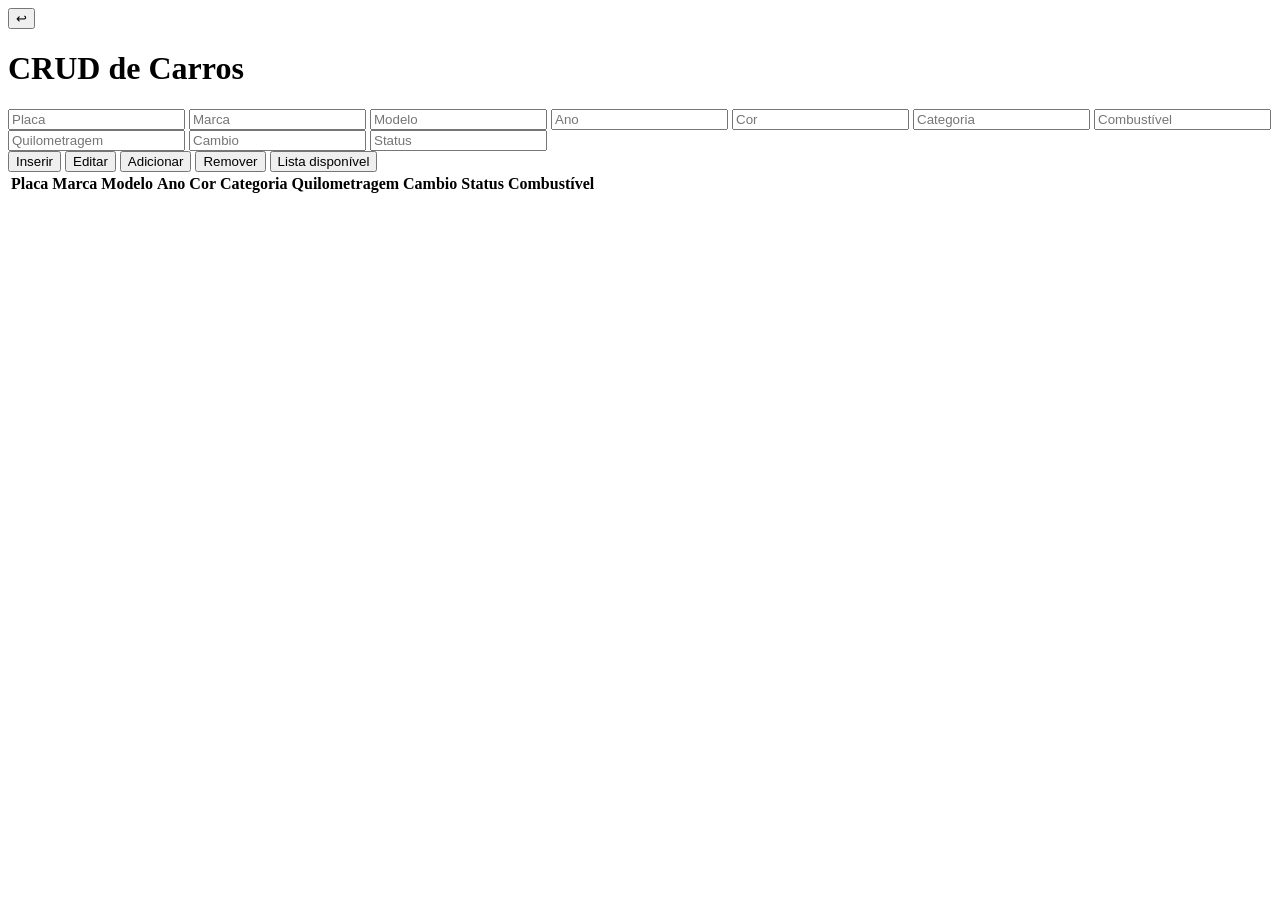
==== src/main/resources/templates/crudCarro.html @ 8a8b63b8 "todo html re-criado, sem funcionalidade" ====
<!DOCTYPE html>
<html lang="en">
<head>
    <meta charset="UTF-8">
    <meta name="viewport" content="width=device-width, initial-scale=1.0">
    <title>CRUD Carros</title>
    <link rel="stylesheet" href="stlye.css">
</head>
<body>
    <button id="voltar" class="btn-voltar">↩</button>
    <h1>CRUD de Carros</h1>

    <div class="form">
        <input type="text" id="placa" placeholder="Placa">
        <input type="text" id="marca" placeholder="Marca">
        <input type="text" id="modelo" placeholder="Modelo">
        <input type="number" id="ano" placeholder="Ano">
        <input type="text" id="cor" placeholder="Cor">
        <input type="text" id="categoria" placeholder="Categoria">
        <input type="text" id="combustivel" placeholder="Combustível">
        <input type="text" id="km" placeholder="Quilometragem">
        <input type="text" id="cambio" placeholder="Cambio">
        <input type="text" id="status" placeholder="Status">
    </div>
    <div class="acao">
        <button onclick="inserirCarro()">Inserir</button>
        <button id="editar">Editar</button>
        <button id="adicionar">Adicionar</button>
        <button id="remover">Remover</button>
        <button id="lista-dispo">Lista disponível</button>
    </div>

    <table>
        <thead>
            <tr>
                <th>Placa</th>
                <th>Marca</th>
                <th>Modelo</th>
                <th>Ano</th>
                <th>Cor</th>
                <th>Categoria</th>
                <th>Quilometragem</th>
                <th>Cambio</th>
                <th>Status</th>
                <th>Combustível</th>
            </tr>
        </thead>
        <tbody id="tabela-carros">

        </tbody>
    </table>
    <script src="script.js"></script>
</body>
</html>
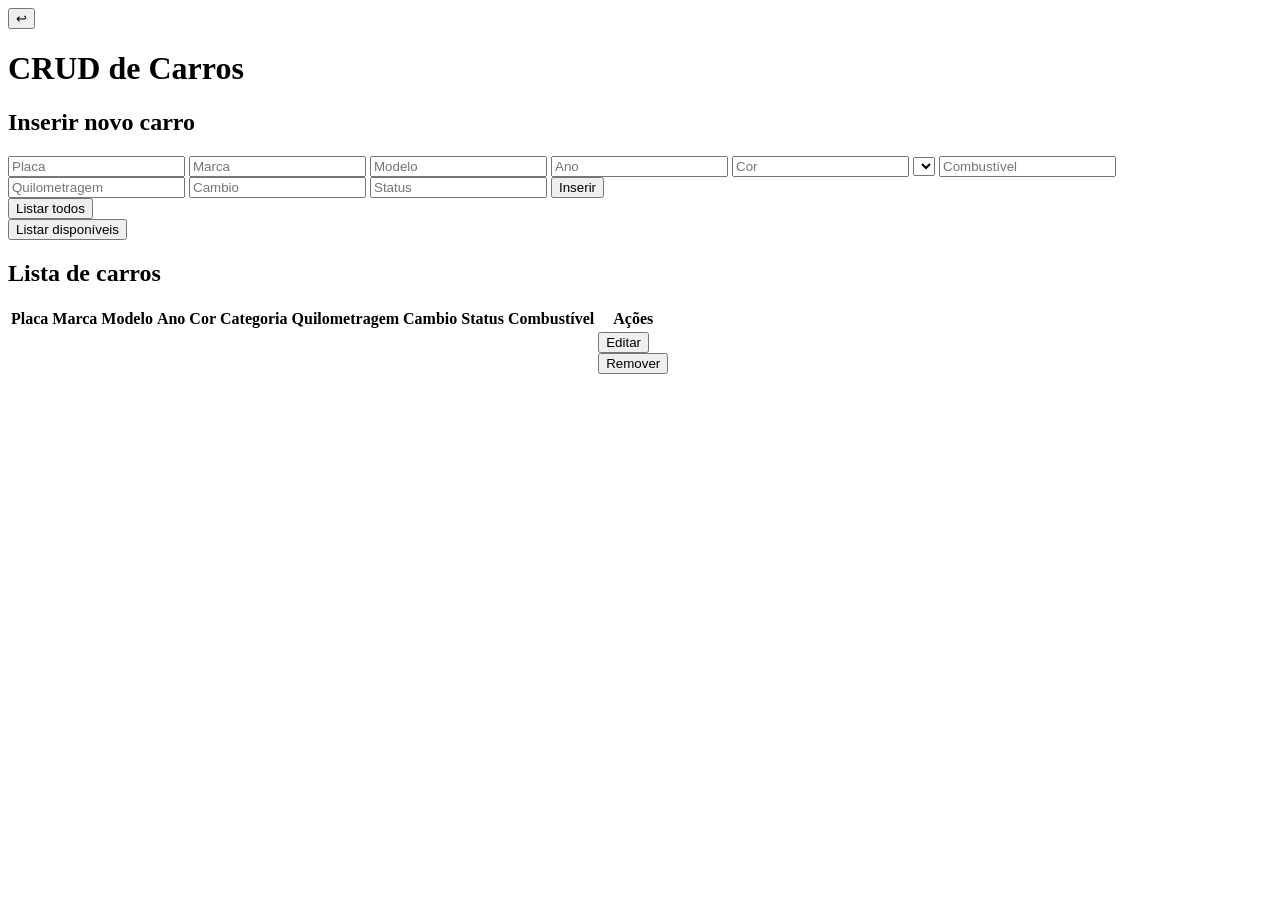
==== commit 386ff76f: "Crud Carro em 'working order'" ====
--- a/src/main/resources/templates/crudCarro.html
+++ b/src/main/resources/templates/crudCarro.html
@@ -1,35 +1,50 @@
 <!DOCTYPE html>
-<html lang="en">
+<html lang="pt-br" xmlns:th="http://www.thymeleaf.org">
 <head>
     <meta charset="UTF-8">
-    <meta name="viewport" content="width=device-width, initial-scale=1.0">
     <title>CRUD Carros</title>
-    <link rel="stylesheet" href="stlye.css">
+    <link rel="stylesheet" th:href="@{/style.css}">
 </head>
 <body>
-    <button id="voltar" class="btn-voltar">↩</button>
+    <button id="voltar" class="btn-voltar" th:onclick="|window.location.href='@{/}'|">↩</button>
     <h1>CRUD de Carros</h1>
 
-    <div class="form">
-        <input type="text" id="placa" placeholder="Placa">
-        <input type="text" id="marca" placeholder="Marca">
-        <input type="text" id="modelo" placeholder="Modelo">
-        <input type="number" id="ano" placeholder="Ano">
-        <input type="text" id="cor" placeholder="Cor">
-        <input type="text" id="categoria" placeholder="Categoria">
-        <input type="text" id="combustivel" placeholder="Combustível">
-        <input type="text" id="km" placeholder="Quilometragem">
-        <input type="text" id="cambio" placeholder="Cambio">
-        <input type="text" id="status" placeholder="Status">
-    </div>
+    <!-- Formulário de Inserção -->
+    <h2>Inserir novo carro</h2>
+    <form th:action="@{/carros/add}" method="post" th:object="${novoCarro}">
+        <input type="text" th:field="*{placa}" placeholder="Placa" required>
+        <input type="text" th:field="*{marca}" placeholder="Marca" required>
+        <input type="text" th:field="*{modelo}" placeholder="Modelo" required>
+        <input type="number" th:field="*{ano}" placeholder="Ano" required>
+        <input type="text" th:field="*{cor}" placeholder="Cor" required>
+        
+        <select th:field="*{categoriaId}">
+    		<option th:each="cat : ${categorias}" 
+            	th:value="${cat.id}" 
+            	th:text="${cat.nome}">
+    		</option>
+		</select>
+
+        <input type="text" th:field="*{combustivel}" placeholder="Combustível" required>
+        <input type="text" th:field="*{kmRodando}" placeholder="Quilometragem" required>
+        <input type="text" th:field="*{cambio}" placeholder="Cambio" required>
+        <input type="text" th:field="*{status}" placeholder="Status" required>
+        <button type="submit">Inserir</button>
+    </form>
+
+    <!-- Botões de Ação -->
     <div class="acao">
-        <button onclick="inserirCarro()">Inserir</button>
-        <button id="editar">Editar</button>
-        <button id="adicionar">Adicionar</button>
-        <button id="remover">Remover</button>
-        <button id="lista-dispo">Lista disponível</button>
+        <form th:action="@{/carros}" method="get">
+            <button type="submit">Listar todos</button>
+        </form>
+
+        <form th:action="@{/carros/disponiveis}" method="get">
+    		<button type="submit">Listar disponíveis</button>
+		</form>
     </div>
 
+    <!-- Tabela de Carros -->
+    <h2>Lista de carros</h2>
     <table>
         <thead>
             <tr>
@@ -43,12 +58,36 @@
                 <th>Cambio</th>
                 <th>Status</th>
                 <th>Combustível</th>
+                <th>Ações</th>
             </tr>
         </thead>
-        <tbody id="tabela-carros">
+        <tbody>
+            <tr th:each="carro : ${carros}">
+                <td th:text="${carro.placa}"></td>
+                <td th:text="${carro.marca}"></td>
+                <td th:text="${carro.modelo}"></td>
+                <td th:text="${carro.ano}"></td>
+                <td th:text="${carro.cor}"></td>
+                <td th:text="${carro.categoria.nome}"></td>
+                <td th:text="${carro.kmRodando}"></td>
+                <td th:text="${carro.cambio}"></td>
+                <td th:text="${carro.status}"></td>
+                <td th:text="${carro.combustivel}"></td>
+                <td>
+                    <!-- Botão Editar -->
+                    <form th:action="@{/carros/update}" method="post" th:object="${carro}">
+                        <input type="hidden" th:field="*{placa}">
+                        <button type="submit">Editar</button>
+                    </form>
 
+                    <!-- Botão Remover -->
+                    <form th:action="@{/carros/delete}" method="post">
+                        <input type="hidden" name="placa" th:value="${carro.placa}">
+                        <button type="submit">Remover</button>
+                    </form>
+                </td>
+            </tr>
         </tbody>
     </table>
-    <script src="script.js"></script>
 </body>
-</html>+</html>
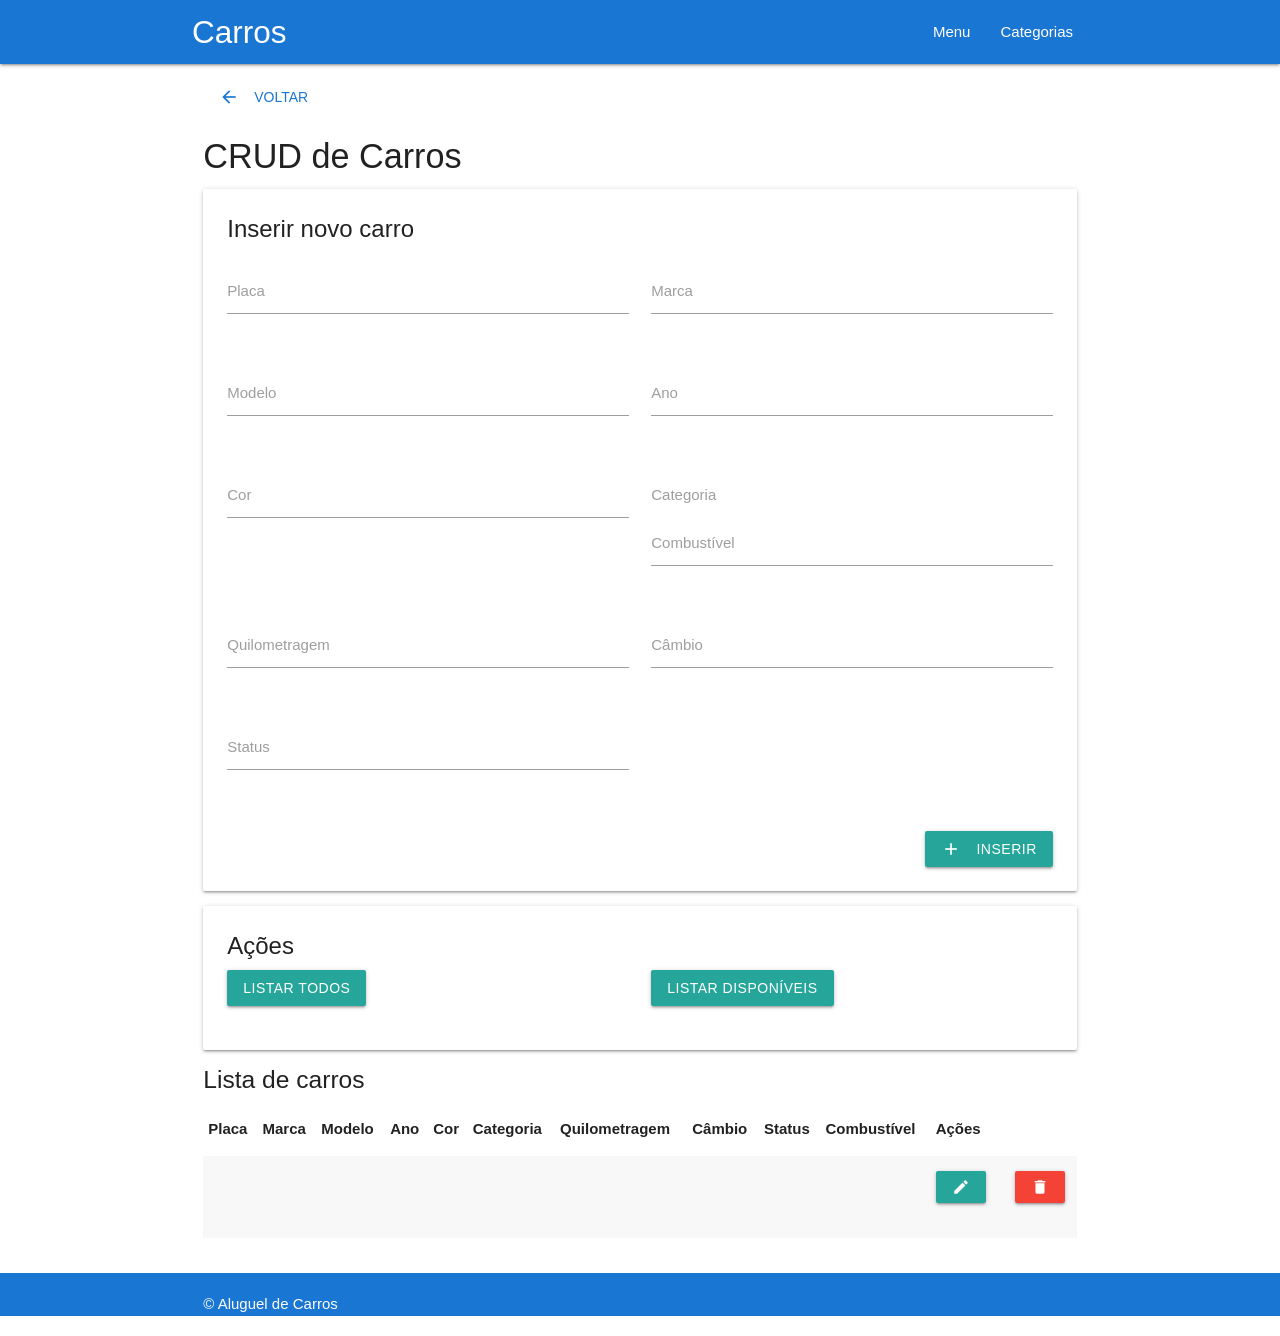
==== commit ced7c187: "Reestruturação, criação de classes e mvn build success" ====
--- a/src/main/resources/templates/crudCarro.html
+++ b/src/main/resources/templates/crudCarro.html
@@ -2,92 +2,180 @@
 <html lang="pt-br" xmlns:th="http://www.thymeleaf.org">
 <head>
     <meta charset="UTF-8">
+    <meta name="viewport" content="width=device-width, initial-scale=1.0">
     <title>CRUD Carros</title>
-    <link rel="stylesheet" th:href="@{/style.css}">
+    <link href="https://fonts.googleapis.com/icon?family=Material+Icons" rel="stylesheet">
+    <link rel="stylesheet" href="https://cdnjs.cloudflare.com/ajax/libs/materialize/1.0.0/css/materialize.min.css">
+    <link rel="stylesheet" th:href="@{/css/style.css}">
 </head>
 <body>
-    <button id="voltar" class="btn-voltar" th:onclick="|window.location.href='@{/}'|">↩</button>
-    <h1>CRUD de Carros</h1>
+    <header>
+        <nav class="blue darken-2">
+            <div class="nav-wrapper container">
+                <a href="#" class="brand-logo">Carros</a>
+                <ul id="nav-mobile" class="right hide-on-med-and-down">
+                    <li><a th:href="@{/}">Menu</a></li>
+                    <li><a th:href="@{/categoria}">Categorias</a></li>
+                </ul>
+            </div>
+        </nav>
+    </header>
 
-    <!-- Formulário de Inserção -->
-    <h2>Inserir novo carro</h2>
-    <form th:action="@{/carros/add}" method="post" th:object="${novoCarro}">
-        <input type="text" th:field="*{placa}" placeholder="Placa" required>
-        <input type="text" th:field="*{marca}" placeholder="Marca" required>
-        <input type="text" th:field="*{modelo}" placeholder="Modelo" required>
-        <input type="number" th:field="*{ano}" placeholder="Ano" required>
-        <input type="text" th:field="*{cor}" placeholder="Cor" required>
-        
-        <select th:field="*{categoriaId}">
-    		<option th:each="cat : ${categorias}" 
-            	th:value="${cat.id}" 
-            	th:text="${cat.nome}">
-    		</option>
-		</select>
+    <main class="container section">
+        <div class="row">
+            <div class="col s12">
+                <a id="voltar" class="btn-flat blue-text text-darken-2" th:href="@{/}"><i class="material-icons left">arrow_back</i>Voltar</a>
+                <h4>CRUD de Carros</h4>
 
-        <input type="text" th:field="*{combustivel}" placeholder="Combustível" required>
-        <input type="text" th:field="*{kmRodando}" placeholder="Quilometragem" required>
-        <input type="text" th:field="*{cambio}" placeholder="Cambio" required>
-        <input type="text" th:field="*{status}" placeholder="Status" required>
-        <button type="submit">Inserir</button>
-    </form>
+                <div class="card">
+                    <div class="card-content">
+                        <span class="card-title">Inserir novo carro</span>
+                        <form th:action="@{/carros/add}" method="post" th:object="${novoCarro}">
+                            <div class="row">
+                                <div class="input-field col s12 m6">
+                                    <input id="placa" type="text" th:field="*{placa}" class="validate" required>
+                                    <label for="placa">Placa</label>
+                                    <span class="helper-text red-text" th:if="${#fields.hasErrors('placa')}" th:errors="*{placa}"></span>
+                                </div>
+                                <div class="input-field col s12 m6">
+                                    <input id="marca" type="text" th:field="*{marca}" class="validate" required>
+                                    <label for="marca">Marca</label>
+                                    <span class="helper-text red-text" th:if="${#fields.hasErrors('marca')}" th:errors="*{marca}"></span>
+                                </div>
+                                <div class="input-field col s12 m6">
+                                    <input id="modelo" type="text" th:field="*{modelo}" class="validate" required>
+                                    <label for="modelo">Modelo</label>
+                                    <span class="helper-text red-text" th:if="${#fields.hasErrors('modelo')}" th:errors="*{modelo}"></span>
+                                </div>
+                                <div class="input-field col s12 m6">
+                                    <input id="ano" type="number" th:field="*{ano}" class="validate" required>
+                                    <label for="ano">Ano</label>
+                                    <span class="helper-text red-text" th:if="${#fields.hasErrors('ano')}" th:errors="*{ano}"></span>
+                                </div>
+                                <div class="input-field col s12 m6">
+                                    <input id="cor" type="text" th:field="*{cor}" class="validate" required>
+                                    <label for="cor">Cor</label>
+                                    <span class="helper-text red-text" th:if="${#fields.hasErrors('cor')}" th:errors="*{cor}"></span>
+                                </div>
 
-    <!-- Botões de Ação -->
-    <div class="acao">
-        <form th:action="@{/carros}" method="get">
-            <button type="submit">Listar todos</button>
-        </form>
+                                <div class="input-field col s12 m6">
+                                    <select id="categoriaId" th:field="*{categoriaId}">
+                                        <option value="" disabled selected>Escolha a categoria</option>
+                                        <option th:each="cat : ${categorias}" th:value="${cat.id}" th:text="${cat.nome}"></option>
+                                    </select>
+                                    <label for="categoriaId">Categoria</label>
+                                    <span class="helper-text red-text" th:if="${#fields.hasErrors('categoriaId')}" th:errors="*{categoriaId}"></span>
+                                </div>
 
-        <form th:action="@{/carros/disponiveis}" method="get">
-    		<button type="submit">Listar disponíveis</button>
-		</form>
-    </div>
+                                <div class="input-field col s12 m6">
+                                    <input id="combustivel" type="text" th:field="*{combustivel}" class="validate" required>
+                                    <label for="combustivel">Combustível</label>
+                                    <span class="helper-text red-text" th:if="${#fields.hasErrors('combustivel')}" th:errors="*{combustivel}"></span>
+                                </div>
+                                <div class="input-field col s12 m6">
+                                    <input id="kmRodando" type="number" step="0.1" min="0" th:field="*{kmRodando}" class="validate" required>
+                                    <label for="kmRodando">Quilometragem</label>
+                                    <span class="helper-text red-text" th:if="${#fields.hasErrors('kmRodando')}" th:errors="*{kmRodando}"></span>
+                                </div>
+                                <div class="input-field col s12 m6">
+                                    <input id="cambio" type="text" th:field="*{cambio}" class="validate" required>
+                                    <label for="cambio">Câmbio</label>
+                                    <span class="helper-text red-text" th:if="${#fields.hasErrors('cambio')}" th:errors="*{cambio}"></span>
+                                </div>
+                                <div class="input-field col s12 m6">
+                                    <input id="status" type="text" th:field="*{status}" class="validate" required>
+                                    <label for="status">Status</label>
+                                    <span class="helper-text red-text" th:if="${#fields.hasErrors('status')}" th:errors="*{status}"></span>
+                                </div>
+                            </div>
+                            <div class="right-align">
+                                <button class="waves-effect waves-light btn" type="submit"><i class="material-icons left">add</i>Inserir</button>
+                            </div>
+                        </form>
+                    </div>
+                </div>
 
-    <!-- Tabela de Carros -->
-    <h2>Lista de carros</h2>
-    <table>
-        <thead>
-            <tr>
-                <th>Placa</th>
-                <th>Marca</th>
-                <th>Modelo</th>
-                <th>Ano</th>
-                <th>Cor</th>
-                <th>Categoria</th>
-                <th>Quilometragem</th>
-                <th>Cambio</th>
-                <th>Status</th>
-                <th>Combustível</th>
-                <th>Ações</th>
-            </tr>
-        </thead>
-        <tbody>
-            <tr th:each="carro : ${carros}">
-                <td th:text="${carro.placa}"></td>
-                <td th:text="${carro.marca}"></td>
-                <td th:text="${carro.modelo}"></td>
-                <td th:text="${carro.ano}"></td>
-                <td th:text="${carro.cor}"></td>
-                <td th:text="${carro.categoria.nome}"></td>
-                <td th:text="${carro.kmRodando}"></td>
-                <td th:text="${carro.cambio}"></td>
-                <td th:text="${carro.status}"></td>
-                <td th:text="${carro.combustivel}"></td>
-                <td>
-                    <!-- Botão Editar -->
-                    <form th:action="@{/carros/update}" method="post" th:object="${carro}">
-                        <input type="hidden" th:field="*{placa}">
-                        <button type="submit">Editar</button>
-                    </form>
+                <div class="card">
+                    <div class="card-content">
+                        <span class="card-title">Ações</span>
+                        <div class="row">
+                            <div class="col s12 m6">
+                                <form th:action="@{/carros}" method="get">
+                                    <button class="waves-effect waves-light btn" type="submit">Listar todos</button>
+                                </form>
+                            </div>
+                            <div class="col s12 m6">
+                                <form th:action="@{/carros/disponiveis}" method="get">
+                                    <button class="waves-effect waves-light btn" type="submit">Listar disponíveis</button>
+                                </form>
+                            </div>
+                        </div>
+                    </div>
+                </div>
 
-                    <!-- Botão Remover -->
-                    <form th:action="@{/carros/delete}" method="post">
-                        <input type="hidden" name="placa" th:value="${carro.placa}">
-                        <button type="submit">Remover</button>
-                    </form>
-                </td>
-            </tr>
-        </tbody>
-    </table>
+                <h5>Lista de carros</h5>
+                <table class="striped highlight responsive-table">
+                    <thead>
+                        <tr>
+                            <th>Placa</th>
+                            <th>Marca</th>
+                            <th>Modelo</th>
+                            <th>Ano</th>
+                            <th>Cor</th>
+                            <th>Categoria</th>
+                            <th>Quilometragem</th>
+                            <th>Câmbio</th>
+                            <th>Status</th>
+                            <th>Combustível</th>
+                            <th>Ações</th>
+                        </tr>
+                    </thead>
+                    <tbody>
+                        <tr th:each="carro : ${carros}">
+                            <td th:text="${carro.placa}"></td>
+                            <td th:text="${carro.marca}"></td>
+                            <td th:text="${carro.modelo}"></td>
+                            <td th:text="${carro.ano}"></td>
+                            <td th:text="${carro.cor}"></td>
+                            <td th:text="${carro.categoriaNome}"></td>
+                            <td th:text="${carro.kmRodando}"></td>
+                            <td th:text="${carro.cambio}"></td>
+                            <td th:text="${carro.status}"></td>
+                            <td th:text="${carro.combustivel}"></td>
+                            <td>
+                                <div class="row">
+                                    <div class="col s6">
+                                        <form th:action="@{/carros/update}" method="post" th:object="${carro}">
+                                            <input type="hidden" th:field="*{placa}">
+                                            <button class="waves-effect waves-light btn-small" type="submit"><i class="material-icons">edit</i></button>
+                                        </form>
+                                    </div>
+                                    <div class="col s6">
+                                        <form th:action="@{/carros/delete}" method="post">
+                                            <input type="hidden" name="placa" th:value="${carro.placa}">
+                                            <button class="waves-effect waves-light btn-small red" type="submit"><i class="material-icons">delete</i></button>
+                                        </form>
+                                    </div>
+                                </div>
+                            </td>
+                        </tr>
+                    </tbody>
+                </table>
+            </div>
+        </div>
+    </main>
+
+    <footer class="page-footer blue darken-2">
+        <div class="container">
+            <div class="row">
+                <div class="col s12">
+                    <span class="white-text">&copy; <span th:text="${#dates.format(#dates.createNow(),'yyyy')}"></span> Aluguel de Carros</span>
+                </div>
+            </div>
+        </div>
+    </footer>
+
+    <script src="https://cdnjs.cloudflare.com/ajax/libs/materialize/1.0.0/js/materialize.min.js"></script>
+    <script th:src="@{/js/main.js}"></script>
 </body>
 </html>
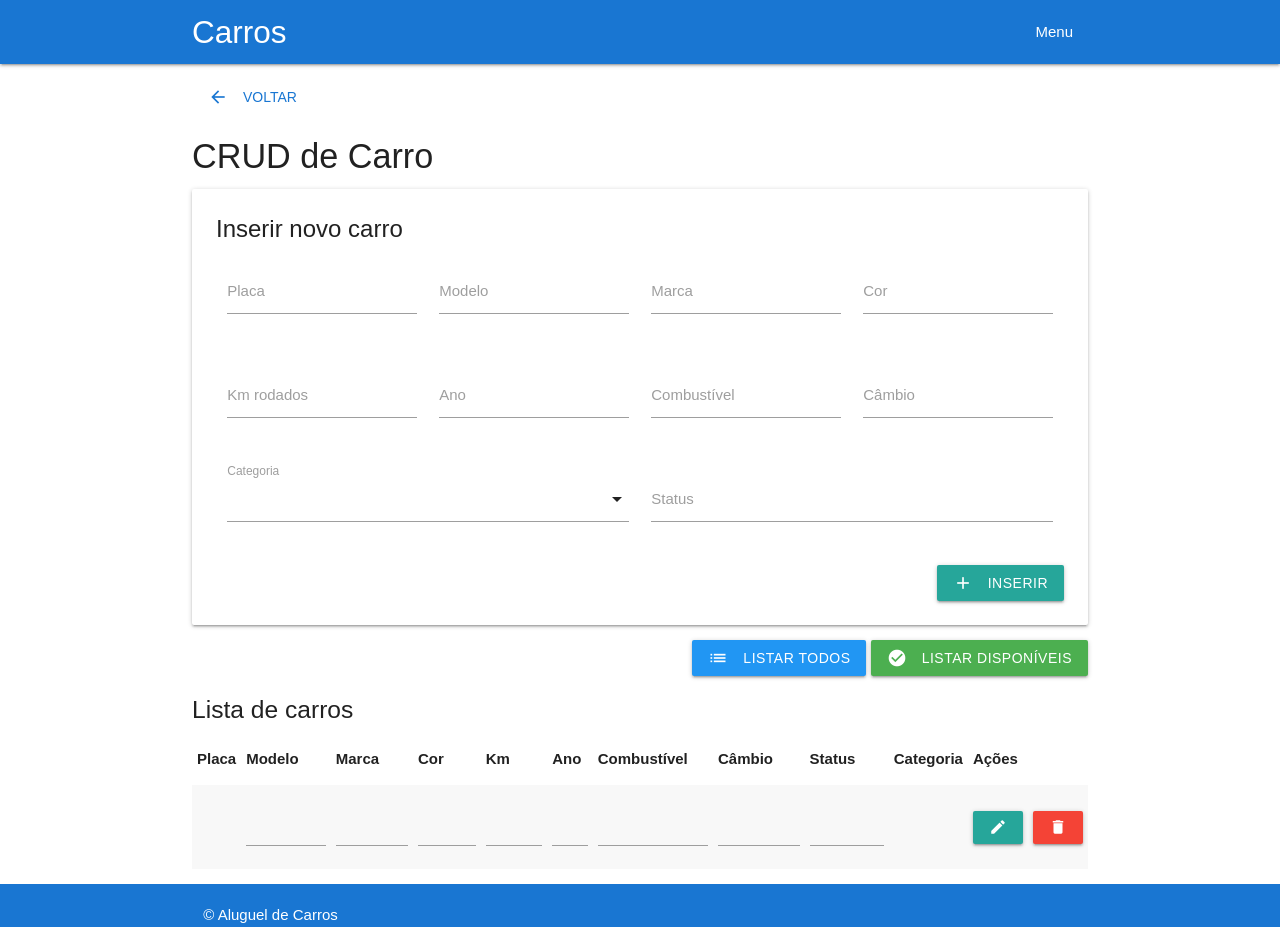
==== commit aca5249e: "Tweaks no CRUD Carro e CRUD Categoria completo" ====
--- a/src/main/resources/templates/crudCarro.html
+++ b/src/main/resources/templates/crudCarro.html
@@ -3,179 +3,186 @@
 <head>
     <meta charset="UTF-8">
     <meta name="viewport" content="width=device-width, initial-scale=1.0">
-    <title>CRUD Carros</title>
+    <title>CRUD Carro</title>
     <link href="https://fonts.googleapis.com/icon?family=Material+Icons" rel="stylesheet">
     <link rel="stylesheet" href="https://cdnjs.cloudflare.com/ajax/libs/materialize/1.0.0/css/materialize.min.css">
     <link rel="stylesheet" th:href="@{/css/style.css}">
 </head>
 <body>
-    <header>
-        <nav class="blue darken-2">
-            <div class="nav-wrapper container">
-                <a href="#" class="brand-logo">Carros</a>
-                <ul id="nav-mobile" class="right hide-on-med-and-down">
-                    <li><a th:href="@{/}">Menu</a></li>
-                    <li><a th:href="@{/categoria}">Categorias</a></li>
-                </ul>
-            </div>
-        </nav>
-    </header>
+<header>
+    <nav class="blue darken-2">
+        <div class="nav-wrapper container">
+            <a href="#" class="brand-logo">Carros</a>
+            <ul class="right hide-on-med-and-down">
+                <li><a th:href="@{/}">Menu</a></li>
+            </ul>
+        </div>
+    </nav>
+</header>
 
-    <main class="container section">
-        <div class="row">
-            <div class="col s12">
-                <a id="voltar" class="btn-flat blue-text text-darken-2" th:href="@{/}"><i class="material-icons left">arrow_back</i>Voltar</a>
-                <h4>CRUD de Carros</h4>
+<main class="container section">
+    <a class="btn-flat blue-text text-darken-2" th:href="@{/}">
+        <i class="material-icons left">arrow_back</i>Voltar
+    </a>
+    <h4>CRUD de Carro</h4>
 
-                <div class="card">
-                    <div class="card-content">
-                        <span class="card-title">Inserir novo carro</span>
-                        <form th:action="@{/carros/add}" method="post" th:object="${novoCarro}">
-                            <div class="row">
-                                <div class="input-field col s12 m6">
-                                    <input id="placa" type="text" th:field="*{placa}" class="validate" required>
-                                    <label for="placa">Placa</label>
-                                    <span class="helper-text red-text" th:if="${#fields.hasErrors('placa')}" th:errors="*{placa}"></span>
-                                </div>
-                                <div class="input-field col s12 m6">
-                                    <input id="marca" type="text" th:field="*{marca}" class="validate" required>
-                                    <label for="marca">Marca</label>
-                                    <span class="helper-text red-text" th:if="${#fields.hasErrors('marca')}" th:errors="*{marca}"></span>
-                                </div>
-                                <div class="input-field col s12 m6">
-                                    <input id="modelo" type="text" th:field="*{modelo}" class="validate" required>
-                                    <label for="modelo">Modelo</label>
-                                    <span class="helper-text red-text" th:if="${#fields.hasErrors('modelo')}" th:errors="*{modelo}"></span>
-                                </div>
-                                <div class="input-field col s12 m6">
-                                    <input id="ano" type="number" th:field="*{ano}" class="validate" required>
-                                    <label for="ano">Ano</label>
-                                    <span class="helper-text red-text" th:if="${#fields.hasErrors('ano')}" th:errors="*{ano}"></span>
-                                </div>
-                                <div class="input-field col s12 m6">
-                                    <input id="cor" type="text" th:field="*{cor}" class="validate" required>
-                                    <label for="cor">Cor</label>
-                                    <span class="helper-text red-text" th:if="${#fields.hasErrors('cor')}" th:errors="*{cor}"></span>
-                                </div>
-
-                                <div class="input-field col s12 m6">
-                                    <select id="categoriaId" th:field="*{categoriaId}">
-                                        <option value="" disabled selected>Escolha a categoria</option>
-                                        <option th:each="cat : ${categorias}" th:value="${cat.id}" th:text="${cat.nome}"></option>
-                                    </select>
-                                    <label for="categoriaId">Categoria</label>
-                                    <span class="helper-text red-text" th:if="${#fields.hasErrors('categoriaId')}" th:errors="*{categoriaId}"></span>
-                                </div>
-
-                                <div class="input-field col s12 m6">
-                                    <input id="combustivel" type="text" th:field="*{combustivel}" class="validate" required>
-                                    <label for="combustivel">Combustível</label>
-                                    <span class="helper-text red-text" th:if="${#fields.hasErrors('combustivel')}" th:errors="*{combustivel}"></span>
-                                </div>
-                                <div class="input-field col s12 m6">
-                                    <input id="kmRodando" type="number" step="0.1" min="0" th:field="*{kmRodando}" class="validate" required>
-                                    <label for="kmRodando">Quilometragem</label>
-                                    <span class="helper-text red-text" th:if="${#fields.hasErrors('kmRodando')}" th:errors="*{kmRodando}"></span>
-                                </div>
-                                <div class="input-field col s12 m6">
-                                    <input id="cambio" type="text" th:field="*{cambio}" class="validate" required>
-                                    <label for="cambio">Câmbio</label>
-                                    <span class="helper-text red-text" th:if="${#fields.hasErrors('cambio')}" th:errors="*{cambio}"></span>
-                                </div>
-                                <div class="input-field col s12 m6">
-                                    <input id="status" type="text" th:field="*{status}" class="validate" required>
-                                    <label for="status">Status</label>
-                                    <span class="helper-text red-text" th:if="${#fields.hasErrors('status')}" th:errors="*{status}"></span>
-                                </div>
-                            </div>
-                            <div class="right-align">
-                                <button class="waves-effect waves-light btn" type="submit"><i class="material-icons left">add</i>Inserir</button>
-                            </div>
-                        </form>
+    <!-- Formulário de inserção -->
+    <div class="card">
+        <div class="card-content">
+            <span class="card-title">Inserir novo carro</span>
+            <form th:action="@{/carros/add}" method="post" th:object="${novoCarro}">
+                <div class="row">
+                    <div class="input-field col s12 m3">
+                        <input id="placa" type="text" th:field="*{placa}" required>
+                        <label for="placa">Placa</label>
+                    </div>
+                    <div class="input-field col s12 m3">
+                        <input id="modelo" type="text" th:field="*{modelo}" required>
+                        <label for="modelo">Modelo</label>
+                    </div>
+                    <div class="input-field col s12 m3">
+                        <input id="marca" type="text" th:field="*{marca}" required>
+                        <label for="marca">Marca</label>
+                    </div>
+                    <div class="input-field col s12 m3">
+                        <input id="cor" type="text" th:field="*{cor}" required>
+                        <label for="cor">Cor</label>
                     </div>
                 </div>
 
-                <div class="card">
-                    <div class="card-content">
-                        <span class="card-title">Ações</span>
-                        <div class="row">
-                            <div class="col s12 m6">
-                                <form th:action="@{/carros}" method="get">
-                                    <button class="waves-effect waves-light btn" type="submit">Listar todos</button>
-                                </form>
-                            </div>
-                            <div class="col s12 m6">
-                                <form th:action="@{/carros/disponiveis}" method="get">
-                                    <button class="waves-effect waves-light btn" type="submit">Listar disponíveis</button>
-                                </form>
-                            </div>
-                        </div>
+                <div class="row">
+                    <div class="input-field col s12 m3">
+                        <input id="kmRodados" type="number" step="0.1" th:field="*{kmRodados}" required>
+                        <label for="kmRodados">Km rodados</label>
+                    </div>
+                    <div class="input-field col s12 m3">
+                        <input id="ano" type="number" min="1900" max="2100" th:field="*{ano}" required>
+                        <label for="ano">Ano</label>
+                    </div>
+                    <div class="input-field col s12 m3">
+                        <input id="combustivel" type="text" th:field="*{combustivel}" required>
+                        <label for="combustivel">Combustível</label>
+                    </div>
+                    <div class="input-field col s12 m3">
+                        <input id="cambio" type="text" th:field="*{cambio}" required>
+                        <label for="cambio">Câmbio</label>
                     </div>
                 </div>
 
-                <h5>Lista de carros</h5>
-                <table class="striped highlight responsive-table">
-                    <thead>
-                        <tr>
-                            <th>Placa</th>
-                            <th>Marca</th>
-                            <th>Modelo</th>
-                            <th>Ano</th>
-                            <th>Cor</th>
-                            <th>Categoria</th>
-                            <th>Quilometragem</th>
-                            <th>Câmbio</th>
-                            <th>Status</th>
-                            <th>Combustível</th>
-                            <th>Ações</th>
-                        </tr>
-                    </thead>
-                    <tbody>
-                        <tr th:each="carro : ${carros}">
-                            <td th:text="${carro.placa}"></td>
-                            <td th:text="${carro.marca}"></td>
-                            <td th:text="${carro.modelo}"></td>
-                            <td th:text="${carro.ano}"></td>
-                            <td th:text="${carro.cor}"></td>
-                            <td th:text="${carro.categoriaNome}"></td>
-                            <td th:text="${carro.kmRodando}"></td>
-                            <td th:text="${carro.cambio}"></td>
-                            <td th:text="${carro.status}"></td>
-                            <td th:text="${carro.combustivel}"></td>
-                            <td>
-                                <div class="row">
-                                    <div class="col s6">
-                                        <form th:action="@{/carros/update}" method="post" th:object="${carro}">
-                                            <input type="hidden" th:field="*{placa}">
-                                            <button class="waves-effect waves-light btn-small" type="submit"><i class="material-icons">edit</i></button>
-                                        </form>
-                                    </div>
-                                    <div class="col s6">
-                                        <form th:action="@{/carros/delete}" method="post">
-                                            <input type="hidden" name="placa" th:value="${carro.placa}">
-                                            <button class="waves-effect waves-light btn-small red" type="submit"><i class="material-icons">delete</i></button>
-                                        </form>
-                                    </div>
-                                </div>
-                            </td>
-                        </tr>
-                    </tbody>
-                </table>
+                <div class="row">
+                    <div class="input-field col s12 m6">
+                        <select th:field="*{categoriaId}">
+                            <option th:each="cat : ${categorias}" th:value="${cat.id}" th:text="${cat.nome}"></option>
+                        </select>
+                        <label>Categoria</label>
+                    </div>
+                    <div class="input-field col s12 m6">
+                        <input id="status" type="text" th:field="*{status}" required>
+                        <label for="status">Status</label>
+                    </div>
+                </div>
+
+                <div class="right-align">
+                    <button class="waves-effect waves-light btn" type="submit">
+                        <i class="material-icons left">add</i>Inserir
+                    </button>
+                </div>
+            </form>
+        </div>
+    </div>
+	<div class="right-align" style="margin-bottom: 20px;">
+    	<a class="waves-effect waves-light btn blue" th:href="@{/carros/all}">
+        <i class="material-icons left">list</i>Listar Todos
+    	</a>
+    	<a class="waves-effect waves-light btn green" th:href="@{/carros/disponiveis}">
+        <i class="material-icons left">check_circle</i>Listar Disponíveis
+    	</a>
+	</div>
+	
+    <!-- Tabela de carros -->
+    <h5>Lista de carros</h5>
+    <table class="striped highlight responsive-table">
+        <thead>
+        <tr>
+            <th>Placa</th>
+            <th>Modelo</th>
+            <th>Marca</th>
+            <th>Cor</th>
+            <th>Km</th>
+            <th>Ano</th>
+            <th>Combustível</th>
+            <th>Câmbio</th>
+            <th>Status</th>
+            <th>Categoria</th>
+            <th>Ações</th>
+        </tr>
+        </thead>
+        <tbody>
+        <tr th:each="carro : ${carros}">
+            <!-- Form de update (edição inline) -->
+            <form th:action="@{/carros/update}" method="post">
+                <!-- Placa identificador -->
+                <td>
+                    <input type="hidden" name="placa" th:value="${carro.placa}">
+                    <span th:text="${carro.placa}"></span>
+                </td>
+
+                <!-- Campos editáveis -->
+                <td><input type="text" name="modelo" th:value="${carro.modelo}"></td>
+                <td><input type="text" name="marca" th:value="${carro.marca}"></td>
+                <td><input type="text" name="cor" th:value="${carro.cor}"></td>
+                <td><input type="number" step="0.1" name="kmRodados" th:value="${carro.kmRodados}"></td>
+                <td><input type="number" min="1900" max="2100" name="ano" th:value="${carro.ano}"></td>
+                <td><input type="text" name="combustivel" th:value="${carro.combustivel}"></td>
+                <td><input type="text" name="cambio" th:value="${carro.cambio}"></td>
+                <td><input type="text" name="status" th:value="${carro.status}"></td>
+
+                <!-- Categoria (texto + id hidden; pode virar select se quiser editar) -->
+                <td>
+                    <input type="hidden" name="categoriaId" th:value="${carro.categoriaId}">
+                    <span th:text="${carro.categoriaNome}"></span>
+                </td>
+
+                <!-- Ações -->
+                <td>
+                    <button class="waves-effect waves-light btn-small" type="submit">
+                        <i class="material-icons">edit</i>
+                    </button>
+                </td>
+            </form>
+
+            <!-- Form de delete (separado, sem aninhar) -->
+            <td style="display:none;"></td> <!-- placeholder só para manter colunas alinhadas -->
+            <td>
+                <form th:action="@{/carros/delete}" method="post" style="display:inline;">
+                    <input type="hidden" name="placa" th:value="${carro.placa}">
+                    <button class="waves-effect waves-light btn-small red" type="submit">
+                        <i class="material-icons">delete</i>
+                    </button>
+                </form>
+            </td>
+        </tr>
+        </tbody>
+    </table>
+</main>
+
+<footer class="page-footer blue darken-2">
+    <div class="container">
+        <div class="row">
+            <div class="col s12">
+                <span class="white-text">&copy; <span th:text="${#dates.format(#dates.createNow(),'yyyy')}"></span> Aluguel de Carros</span>
             </div>
         </div>
-    </main>
+    </div>
+</footer>
 
-    <footer class="page-footer blue darken-2">
-        <div class="container">
-            <div class="row">
-                <div class="col s12">
-                    <span class="white-text">&copy; <span th:text="${#dates.format(#dates.createNow(),'yyyy')}"></span> Aluguel de Carros</span>
-                </div>
-            </div>
-        </div>
-    </footer>
-
-    <script src="https://cdnjs.cloudflare.com/ajax/libs/materialize/1.0.0/js/materialize.min.js"></script>
-    <script th:src="@{/js/main.js}"></script>
+<script src="https://cdnjs.cloudflare.com/ajax/libs/materialize/1.0.0/js/materialize.min.js"></script>
+<script>
+    document.addEventListener('DOMContentLoaded', function() {
+        const elems = document.querySelectorAll('select');
+        M.FormSelect.init(elems);
+    });
+</script>
+<script th:src="@{/js/main.js}"></script>
 </body>
 </html>
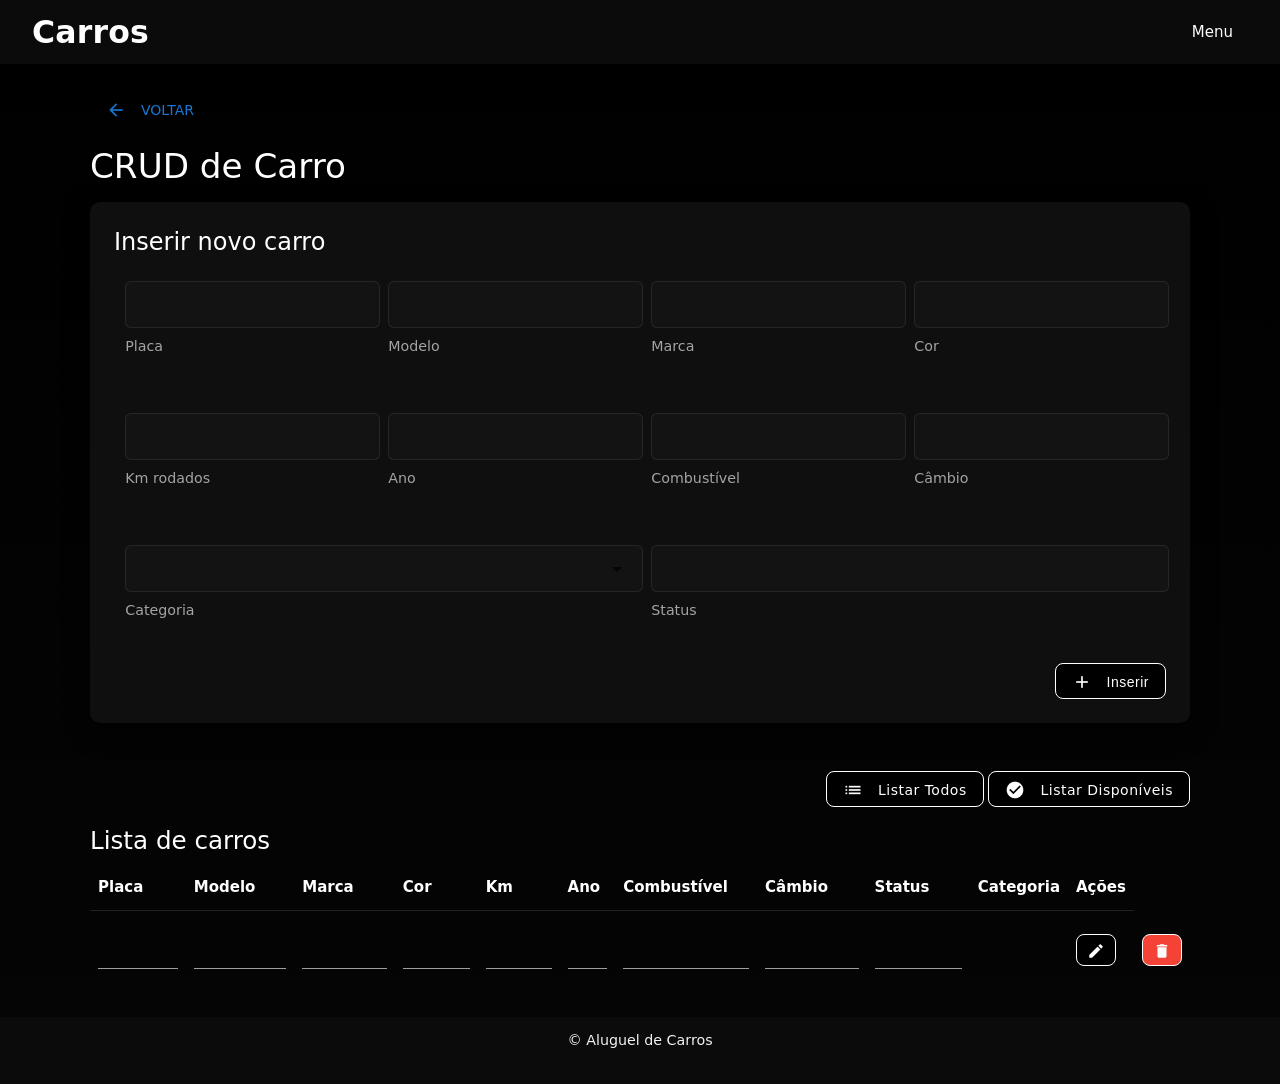
==== commit 3e5e60f6: "Add files via upload" ====
--- a/src/main/resources/templates/crudCarro.html
+++ b/src/main/resources/templates/crudCarro.html
@@ -6,7 +6,7 @@
     <title>CRUD Carro</title>
     <link href="https://fonts.googleapis.com/icon?family=Material+Icons" rel="stylesheet">
     <link rel="stylesheet" href="https://cdnjs.cloudflare.com/ajax/libs/materialize/1.0.0/css/materialize.min.css">
-    <link rel="stylesheet" th:href="@{/css/style.css}">
+    <link rel="stylesheet" href="../static/css/style.css" th:href="@{/css/style.css}">
 </head>
 <body>
 <header>
@@ -26,7 +26,7 @@
     </a>
     <h4>CRUD de Carro</h4>
 
-    <!-- Formulário de inserção -->
+    
     <div class="card">
         <div class="card-content">
             <span class="card-title">Inserir novo carro</span>
@@ -99,7 +99,7 @@
     	</a>
 	</div>
 	
-    <!-- Tabela de carros -->
+    
     <h5>Lista de carros</h5>
     <table class="striped highlight responsive-table">
         <thead>
@@ -119,15 +119,15 @@
         </thead>
         <tbody>
         <tr th:each="carro : ${carros}">
-            <!-- Form de update (edição inline) -->
+            
             <form th:action="@{/carros/update}" method="post">
-                <!-- Placa identificador -->
+                
                 <td>
                     <input type="hidden" name="placa" th:value="${carro.placa}">
-                    <span th:text="${carro.placa}"></span>
+                    <input type="text" th:value="${carro.placa}" readonly class="table-input">
                 </td>
 
-                <!-- Campos editáveis -->
+                
                 <td><input type="text" name="modelo" th:value="${carro.modelo}"></td>
                 <td><input type="text" name="marca" th:value="${carro.marca}"></td>
                 <td><input type="text" name="cor" th:value="${carro.cor}"></td>
@@ -137,13 +137,13 @@
                 <td><input type="text" name="cambio" th:value="${carro.cambio}"></td>
                 <td><input type="text" name="status" th:value="${carro.status}"></td>
 
-                <!-- Categoria (texto + id hidden; pode virar select se quiser editar) -->
+                
                 <td>
                     <input type="hidden" name="categoriaId" th:value="${carro.categoriaId}">
                     <span th:text="${carro.categoriaNome}"></span>
                 </td>
 
-                <!-- Ações -->
+                
                 <td>
                     <button class="waves-effect waves-light btn-small" type="submit">
                         <i class="material-icons">edit</i>
@@ -151,8 +151,7 @@
                 </td>
             </form>
 
-            <!-- Form de delete (separado, sem aninhar) -->
-            <td style="display:none;"></td> <!-- placeholder só para manter colunas alinhadas -->
+            <td style="display:none;"></td>
             <td>
                 <form th:action="@{/carros/delete}" method="post" style="display:inline;">
                     <input type="hidden" name="placa" th:value="${carro.placa}">
@@ -183,6 +182,7 @@
         M.FormSelect.init(elems);
     });
 </script>
-<script th:src="@{/js/main.js}"></script>
+<!-- Original when using Thymeleaf: <script th:src="@{/js/main.js}"></script> -->
+<script src="../static/js/main.js" th:src="@{/js/main.js}"></script>
 </body>
 </html>
